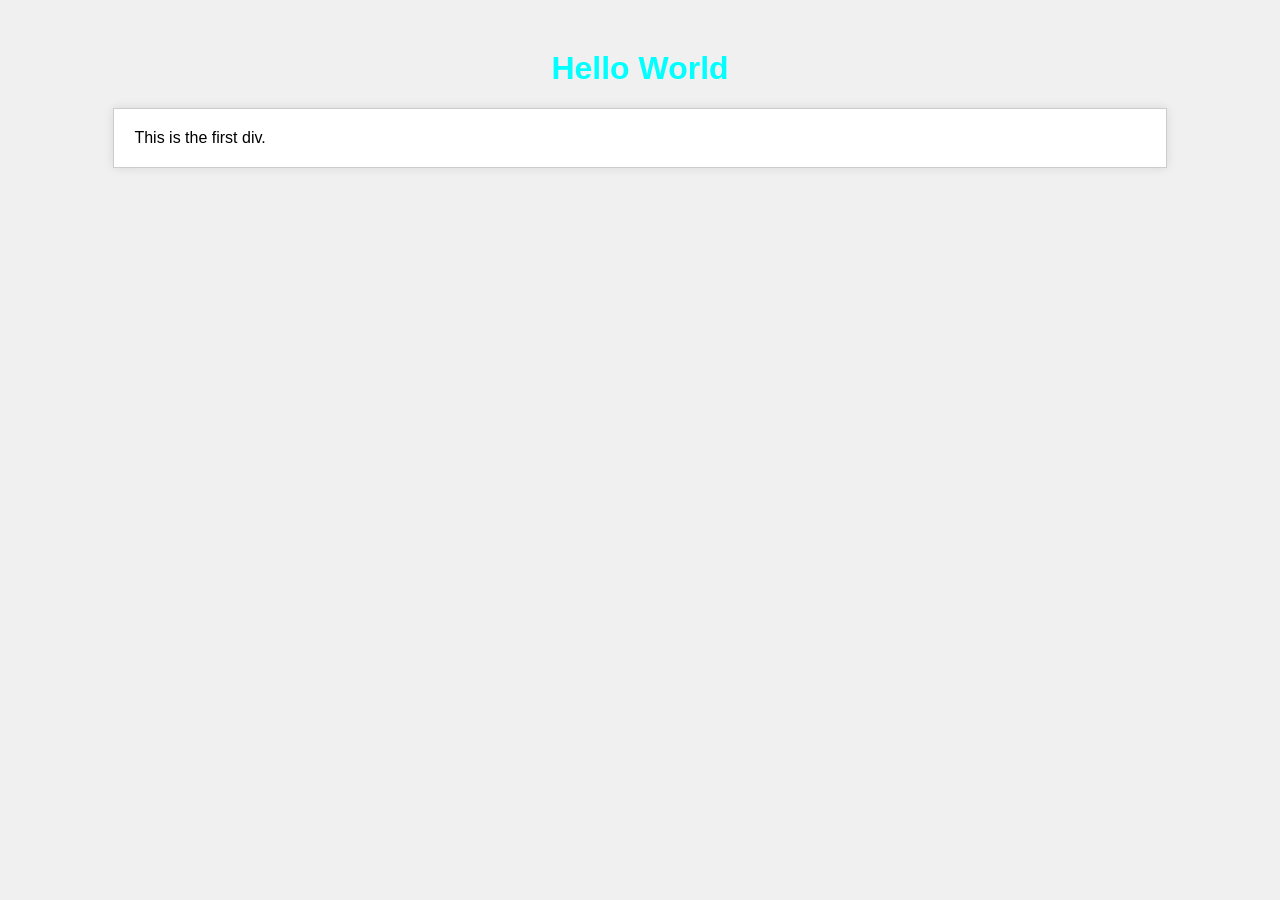
==== index.html @ bf27ed8a "this is first commit" ====
<!DOCTYPE html>
<html lang="en">
<head>
    <meta charset="UTF-8">
    <meta name="viewport" content="width=device-width, initial-scale=1.0">
    <title>Document</title>

    <style>
        body {
            background-color: #f0f0f0;
            font-family: Arial, sans-serif;
        }
        h1 {
            color: #333;
            text-align: center;
            margin-top: 50px;
        }
        div {
            background-color: #fff;
            border: 1px solid #ccc;
            padding: 20px;
            margin: 20px auto;
            width: 80%;
            box-shadow: 0 0 10px rgba(0, 0, 0, 0.1);
        }
    </style>
        
</head>
<body>
    <h1 style = "color: aqua;">Hello World</h1>
    <div id="one">This is the first div.</div>
    
</body>
</html>
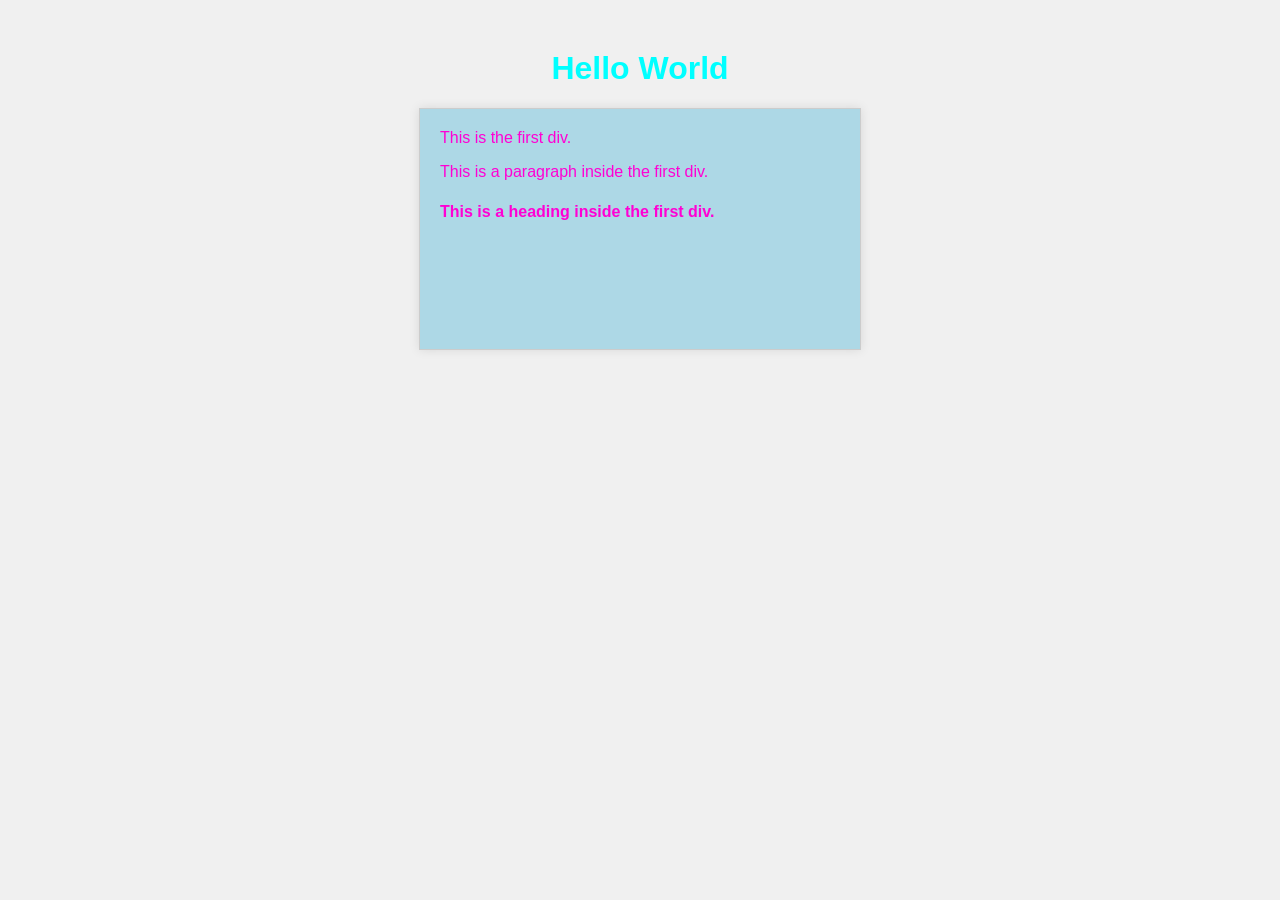
==== commit 5d0256b0: "Add HTML structure, CSS styles, and JavaScript functionality" ====
--- a/index.html
+++ b/index.html
@@ -24,11 +24,18 @@
             box-shadow: 0 0 10px rgba(0, 0, 0, 0.1);
         }
     </style>
-        
+    <link rel="stylesheet" href="style.css">
 </head>
 <body>
     <h1 style = "color: aqua;">Hello World</h1>
-    <div id="one">This is the first div.</div>
+    <div id="one">This is the first div.
+        <p>This is a paragraph inside the first div.</p>
+        <h4>This is a heading inside the first div.</h4>
+    </div>
+
+
+
+    <script src="script.js"></script>
     
 </body>
 </html>
--- a/style.css
+++ b/style.css
@@ -0,0 +1,13 @@
+div{
+    color:rgb(255, 0, 212);
+    background-color: lightblue;
+    background-image: url("https://www.w3schools.com/css/img_lights.jpg");
+    /* background-size: cover; */
+    background-repeat: no-repeat;
+    background-attachment: fixed;
+    background-position: left top;
+    display: flex;
+    display: block;
+    width: 400px;
+    height: 200px;
+}
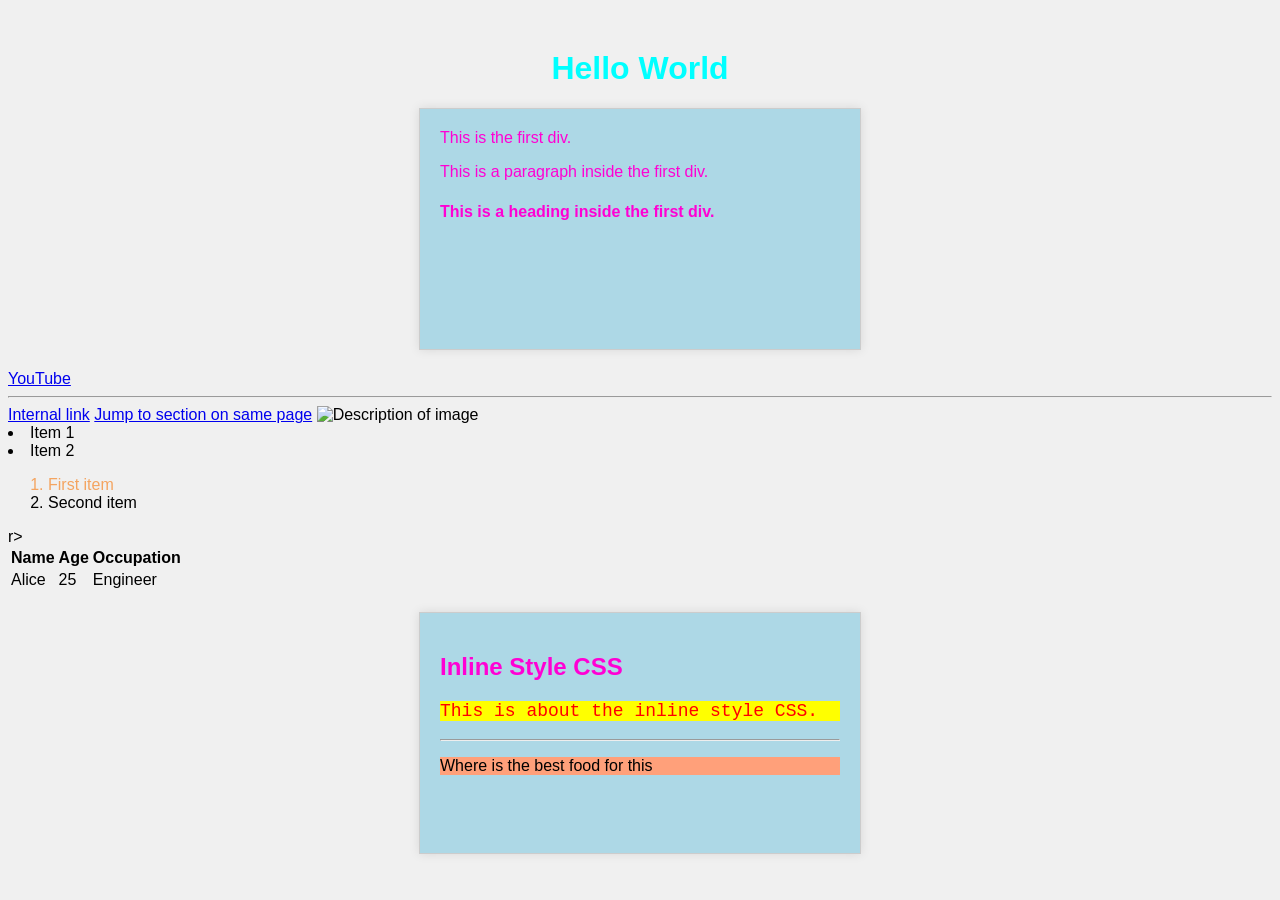
==== commit f89e233b: "Add additional HTML elements including lists, tables, and inline styles" ====
--- a/index.html
+++ b/index.html
@@ -33,7 +33,49 @@
         <h4>This is a heading inside the first div.</h4>
     </div>
 
+    <a href="https://youtube.com" target="_blank" rel="noopener ">YouTube</a>
+    <hr>
+    <a href="/about">Internal link</a>
+    <a href="one">Jump to section on same page</a>
 
+    <img src="photo.jpg" alt="Description of image" width="300" height="200">
+
+    <ur>
+        <li>Item 1</li>
+        <li>Item 2</li>
+
+    </ur>
+
+    <ol>
+        <li style="color: sandybrown;">First item</li>
+        <li>Second item</li>
+    </ol>
+
+    <table>
+  <thead>
+    <tr><th>Name</th><th>Age</th><th>Occupation</th>r>
+  </thead>
+  <tbody>
+    <tr><td>Alice</td>
+        <td>25</td>
+        <td>Engineer</td>
+    </tr>
+  </tbody>
+</table>
+
+<div id="inlineCSS">
+    <h2>Inline Style CSS</h2>
+    <p style="background-color: yellow; 
+     color: red;
+     font-family: 'Courier New', Courier, monospace;
+     font-size: 18px;
+     ">This is about the inline style CSS.</p>
+     <hr>
+     <p style="background-color: lightsalmon;
+        color: black;
+     ">Where is the best food for this</p>
+
+</div>
 
     <script src="script.js"></script>
     
